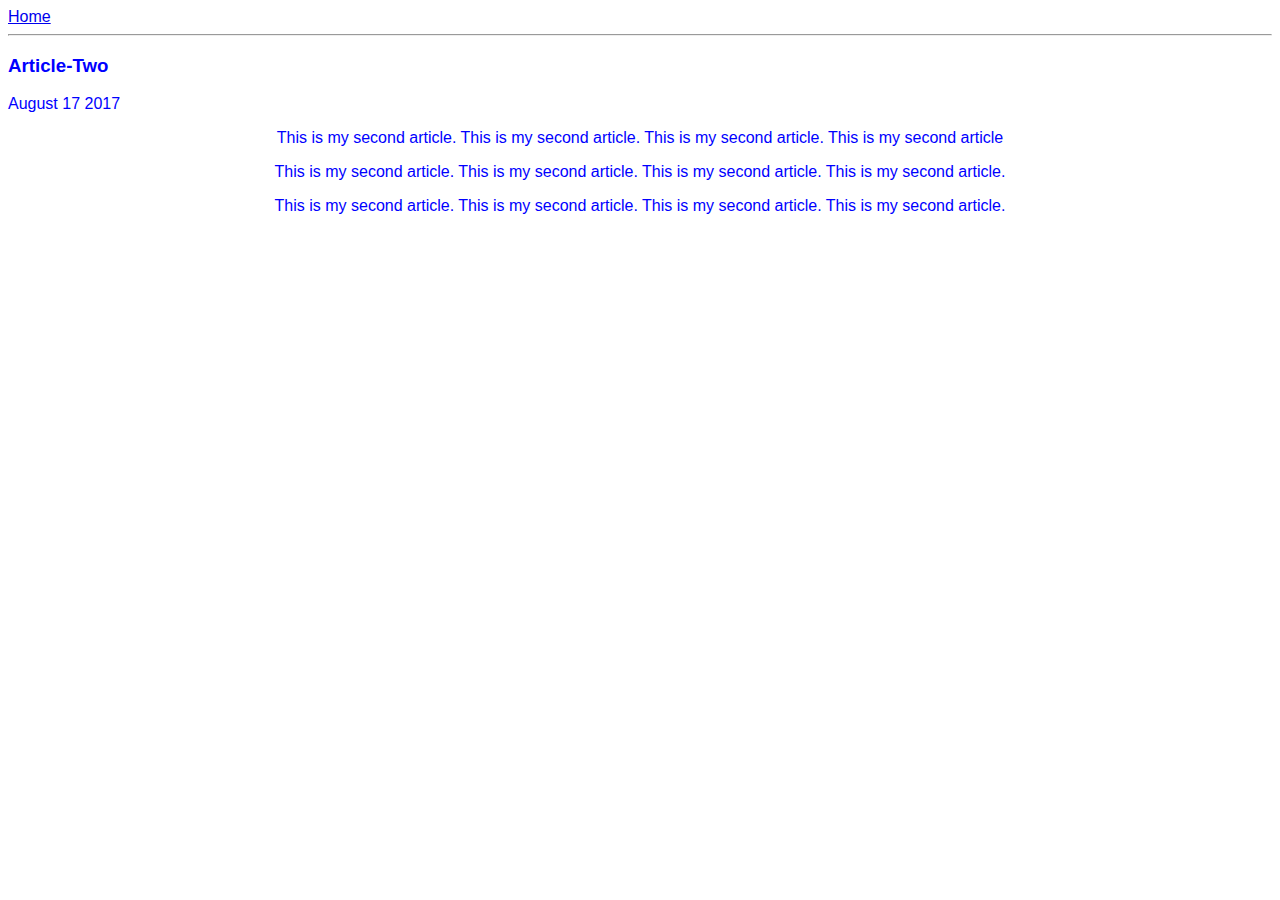
==== ui/article-one.html @ 26a5f213 "[imad-console] Updates ui/article-one.html" ====
<!DOCTYPE html>
<html>
    <head>
        
        <title>
            Article-One |Taruni
            
        </title>
        <meta name="viewport" content="width=device-width, initial-sacle=1" />
        <style>
            .container{
                max width:800px;
                margin:0 auto;
                color:blue;
                font-family: sans-serif;
            }
        </style>
    
    </head>
    <body>
        <div class="container">
          <div> 
        <a href="/">Home</a>
        </div>
        <hr/>
        <h3>
            Article-Two
        </h3>
        <div>
            August 17 2017
        </div>
        <div text align=center > 
        
            <p>
                
                                                                    This is my second article. This is my second article. This is my second article. This is my second article
            
            </p>
            
            <p>
            
                                                                    This is my second article. This is my second article. This is my second article. This is my second article. 
          
            </p>
            <p>
                
                                                                      This is my second article. This is my second article. This is my second article. This is my second article.
        
            </p>
        </div>
        </div>
    </body>
</html>
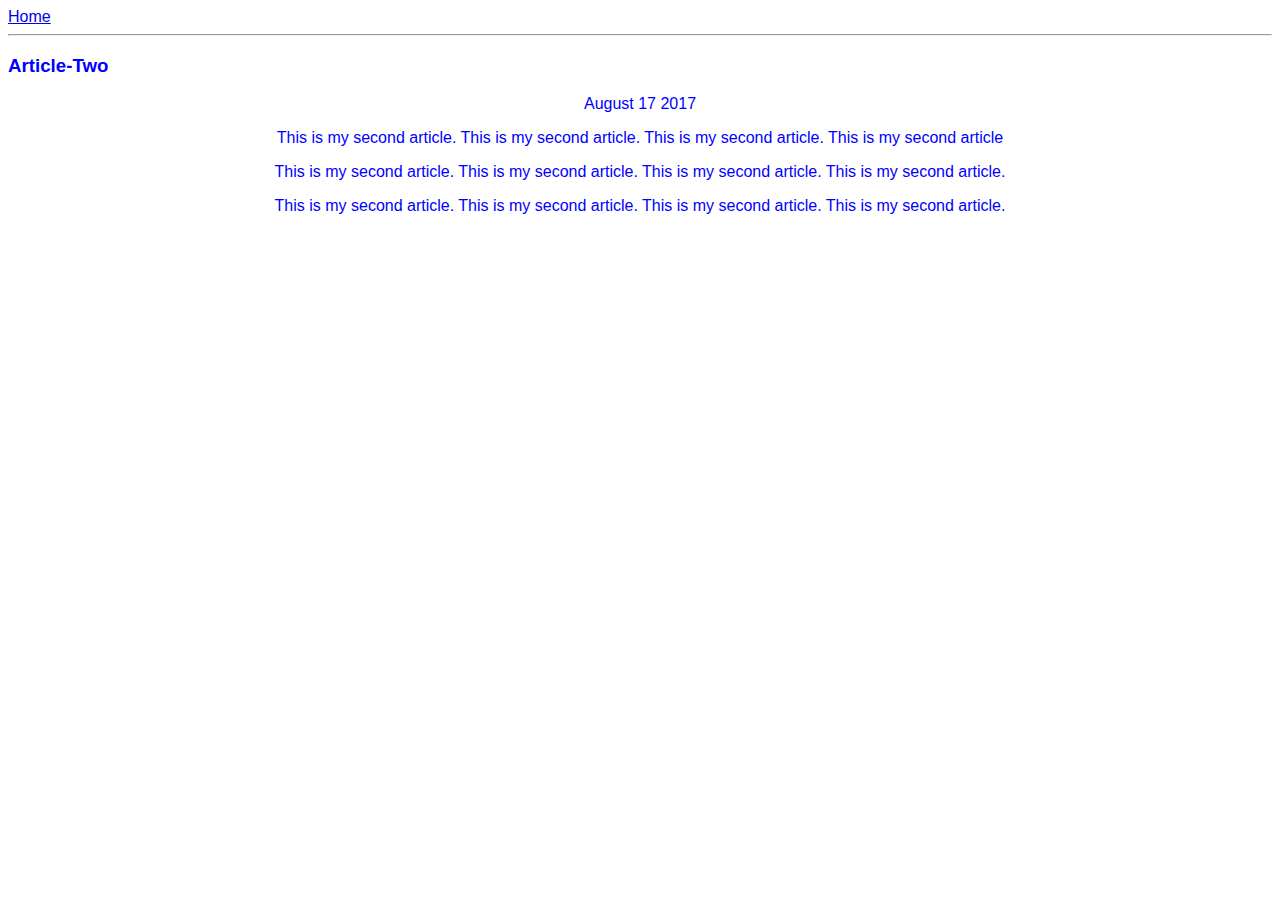
==== commit c452dc15: "[imad-console] Updates ui/article-one.html" ====
--- a/ui/article-one.html
+++ b/ui/article-one.html
@@ -1,10 +1,11 @@
 <!DOCTYPE html>
 <html>
-    <head>
+    <head >
         
-        <title>
+        
+        <title> <center>
             Article-One |Taruni
-            
+            </center>
         </title>
         <meta name="viewport" content="width=device-width, initial-sacle=1" />
         <style>
@@ -26,7 +27,7 @@
         <h3>
             Article-Two
         </h3>
-        <div>
+        <div text align=center>
             August 17 2017
         </div>
         <div text align=center > 
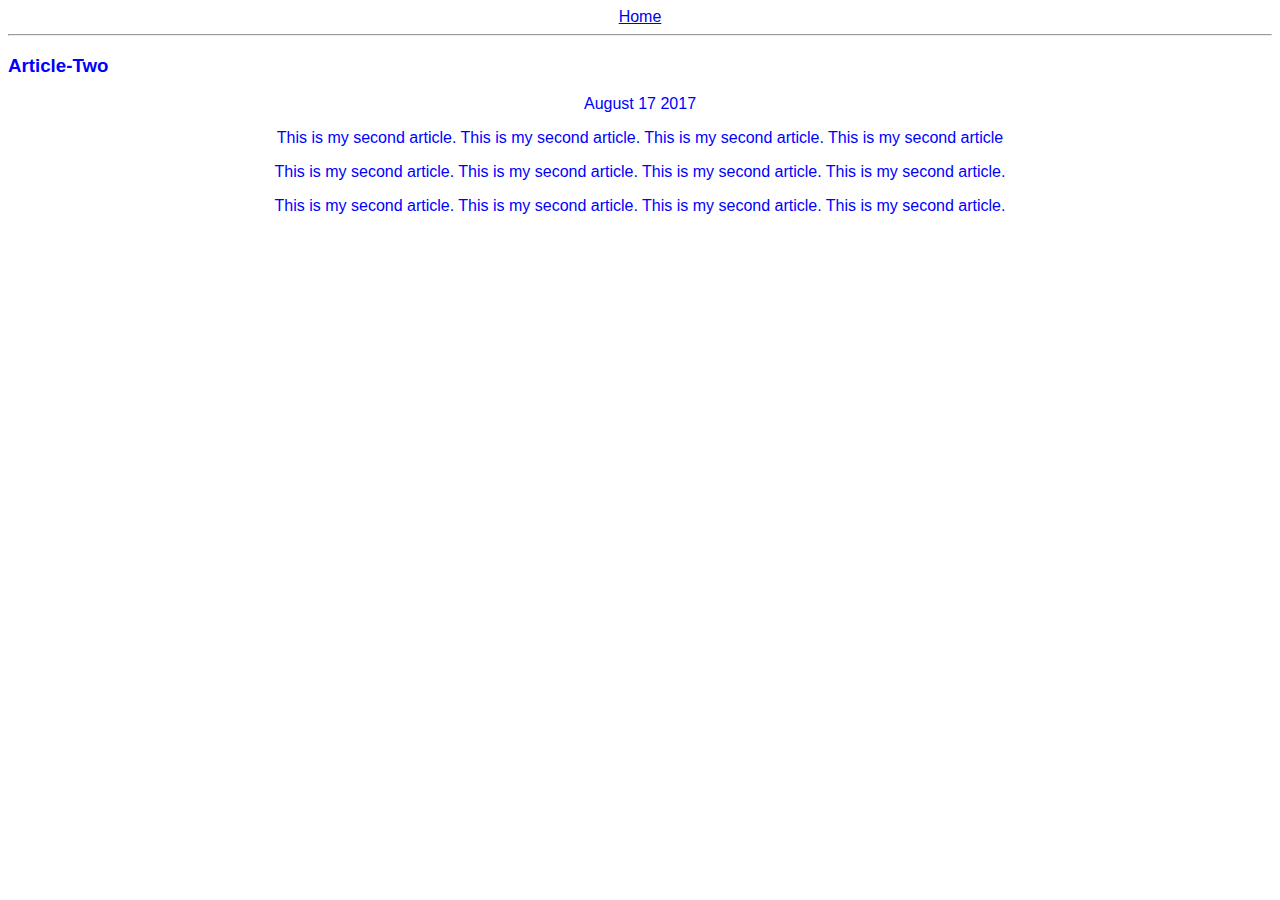
==== commit 68762c56: "[imad-console] Updates ui/article-one.html" ====
--- a/ui/article-one.html
+++ b/ui/article-one.html
@@ -1,12 +1,13 @@
 <!DOCTYPE html>
 <html>
-    <head >
+    <head  text align=center>
         
         
-        <title> <center>
+        <title> 
             Article-One |Taruni
-            </center>
+            
         </title>
+    
         <meta name="viewport" content="width=device-width, initial-sacle=1" />
         <style>
             .container{
@@ -20,7 +21,7 @@
     </head>
     <body>
         <div class="container">
-          <div> 
+          <div text align=center> 
         <a href="/">Home</a>
         </div>
         <hr/>
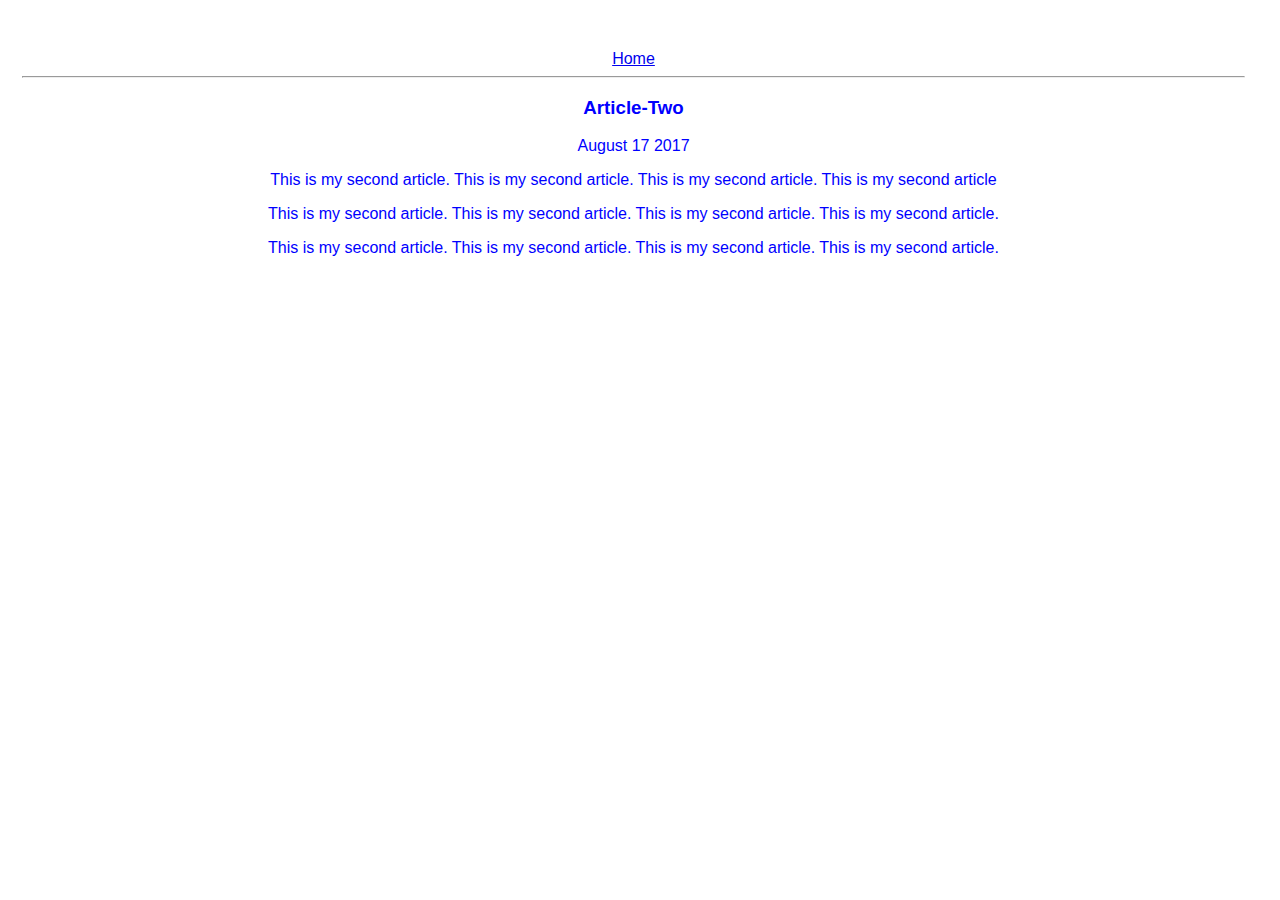
==== commit c28d4b88: "[imad-console] Updates ui/article-one.html" ====
--- a/ui/article-one.html
+++ b/ui/article-one.html
@@ -1,21 +1,25 @@
 <!DOCTYPE html>
 <html>
-    <head  text align=center>
-        
-        
+    <head text align=center>
+    
         <title> 
+    
             Article-One |Taruni
-            
+    
         </title>
+    
     
         <meta name="viewport" content="width=device-width, initial-sacle=1" />
         <style>
             .container{
                 max width:800px;
-                margin:0 auto;
-                color:blue;
-                font-family: sans-serif;
-            }
+                    margin: 0 auto;
+                 color: blue;
+                 font-family: sans-serif;
+                  padding-top: 42px;
+                  padding-left: 14px;
+                  padding-right: 27px;
+                  text-align: center;
         </style>
     
     </head>
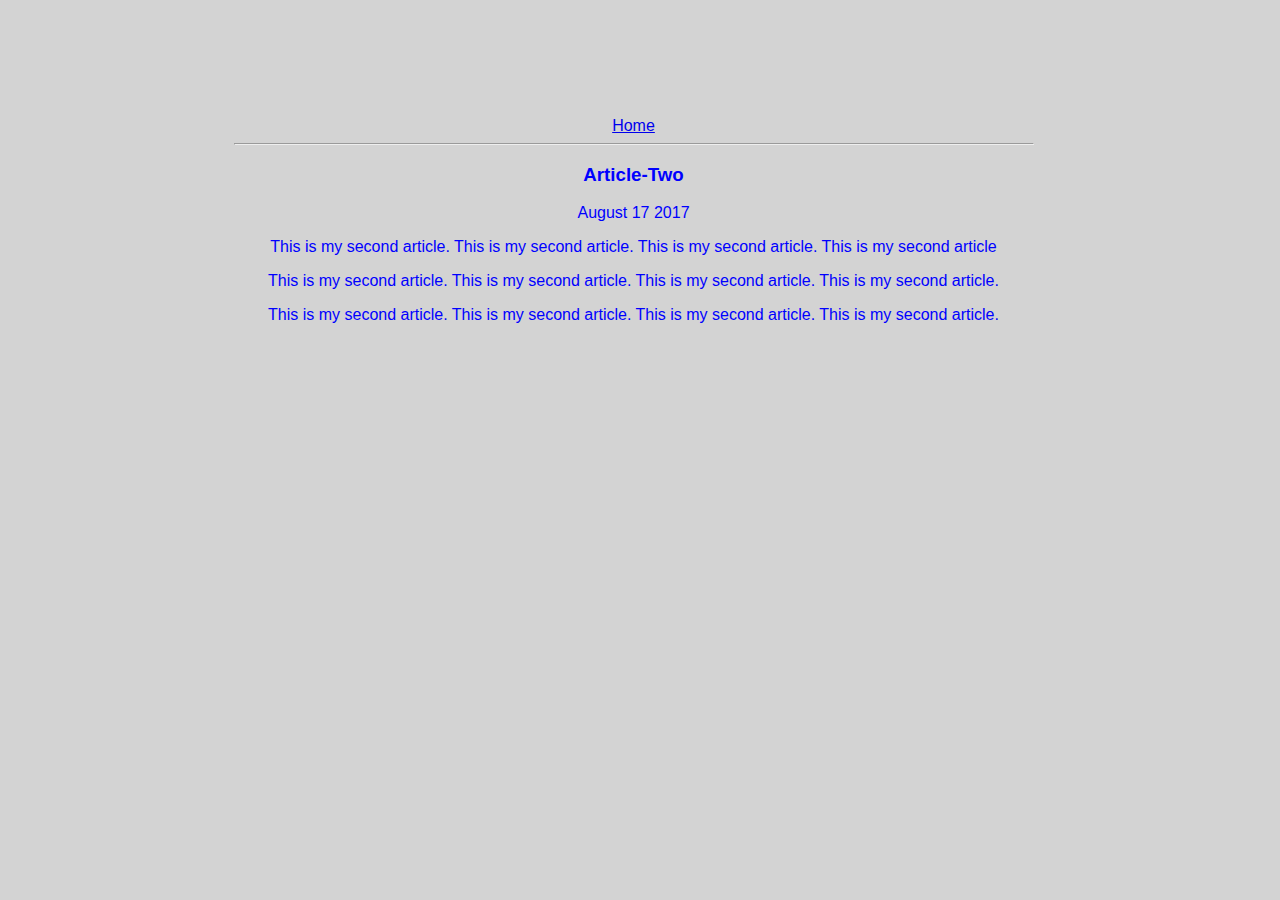
==== commit bdc53cb8: "[imad-console] Updates ui/article-one.html" ====
--- a/ui/article-one.html
+++ b/ui/article-one.html
@@ -10,17 +10,8 @@
     
     
         <meta name="viewport" content="width=device-width, initial-sacle=1" />
-        <style>
-            .container{
-                max width:800px;
-                    margin: 0 auto;
-                 color: blue;
-                 font-family: sans-serif;
-                  padding-top: 42px;
-                  padding-left: 14px;
-                  padding-right: 27px;
-                  text-align: center;
-        </style>
+        <link href="/ui/style.css" rel="stylesheet" />
+        
     
     </head>
     <body>
--- a/ui/style.css
+++ b/ui/style.css
@@ -0,0 +1,32 @@
+body {
+    font-family: sans-serif;
+    background-color: lightgrey;
+    margin-top: 75px;
+}
+
+.center {
+    text-align: center;
+}
+
+.text-big {
+    font-size: 300%;
+}
+
+.bold {
+    font-weight: bold;
+}
+
+.img-medium {
+    height: 200px;
+}
+   .container {
+      max-width:800px;
+        margin: 0 auto;
+        color: blue;
+         font-family: sans-serif;
+          padding-top: 42px;
+          padding-left: 14px;
+          padding-right: 27px;
+          text-align:center;
+          
+}